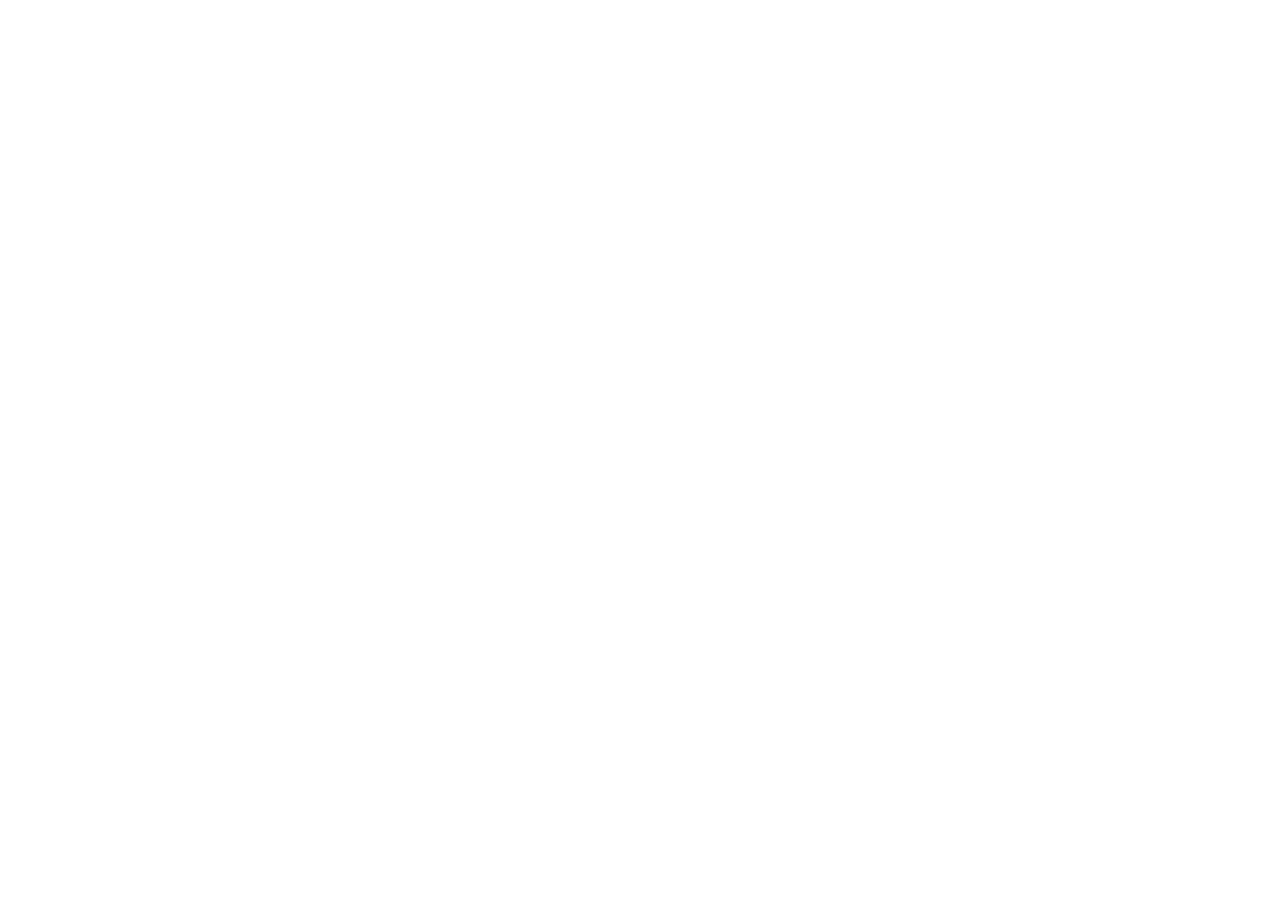
==== index.html @ 16da3630 "I created the HTML structure and added link tags for CSS styles." ====
<!DOCTYPE html>
<html lang="en">
<head>
    <meta charset="UTF-8">
    <meta http-equiv="X-UA-Compatible" content="IE=edge">
    <meta name="viewport" content="width=device-width, initial-scale=1.0">
    <title>FrontEnd Store</title>
    <link rel="stylesheet" href="Css/normalize.css">
    <link rel="preconnect" href="https://fonts.googleapis.com">
<link rel="preconnect" href="https://fonts.gstatic.com" crossorigin>
<link href="https://fonts.googleapis.com/css2?family=Krub:wght@400;700&family=Staatliches&display=swap" rel="stylesheet">
    <link rel="stylesheet" href="Css/style.css">
</head>
<body>
    
</body>
</html>
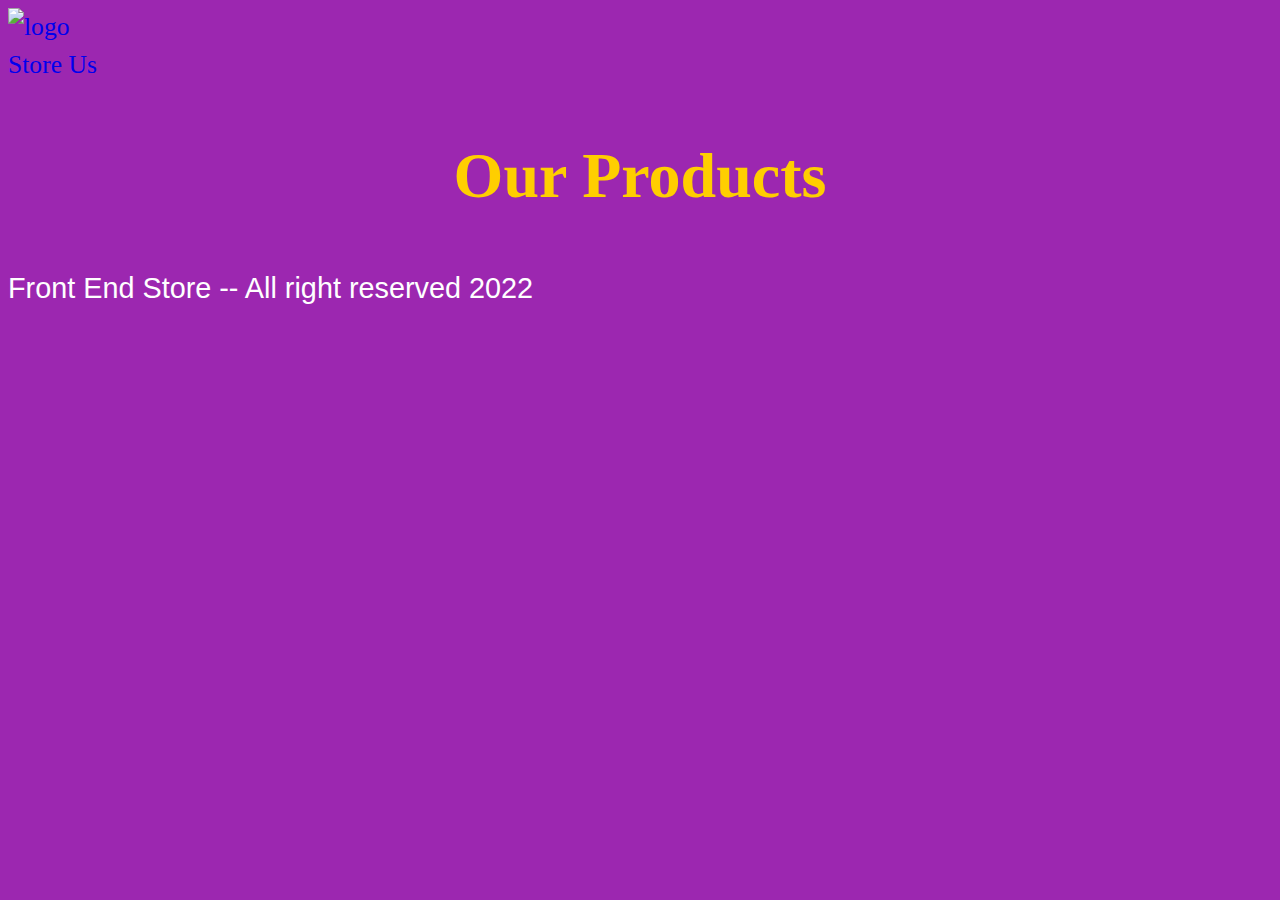
==== commit 285cac1c: "I added the link to reference the "shop" and "about" page." ====
--- a/index.html
+++ b/index.html
@@ -1,5 +1,6 @@
 <!DOCTYPE html>
 <html lang="en">
+
 <head>
     <meta charset="UTF-8">
     <meta http-equiv="X-UA-Compatible" content="IE=edge">
@@ -7,11 +8,30 @@
     <title>FrontEnd Store</title>
     <link rel="stylesheet" href="Css/normalize.css">
     <link rel="preconnect" href="https://fonts.googleapis.com">
-<link rel="preconnect" href="https://fonts.gstatic.com" crossorigin>
-<link href="https://fonts.googleapis.com/css2?family=Krub:wght@400;700&family=Staatliches&display=swap" rel="stylesheet">
+    <link rel="preconnect" href="https://fonts.gstatic.com" crossorigin>
+    <link href="https://fonts.googleapis.com/css2?family=Krub:wght@400;700&family=Staatliches&display=swap"
+        rel="stylesheet">
     <link rel="stylesheet" href="Css/style.css">
 </head>
+
 <body>
-    
+    <header class="header">
+        <a href="index.html">
+            <!-- alt helps in case there is no internet connection, where the text "logo" is displayed and also in the position of the website. -->
+            <img class="header__logo" src="img/logo.png" alt="logo">
+        </a>
+    </header>
+    <nav class="nav">
+        <a class="nav_link nav_link--active" href="index.html">Store</a>
+        <a class="nav_link" href="us.html">Us</a>
+    </nav>
+
+<main class="container">
+    <h1>Our Products</h1>
+</main>
+
+<footer class="footer">
+    <p class="footer__text">Front End Store -- All right reserved 2022</p>
+</footer>
 </body>
 </html>--- a/Css/style.css
+++ b/Css/style.css
@@ -0,0 +1,64 @@
+:root{
+    --primary: #9c27b0;
+    --darkPrimary: #89119d;
+    --secondary: #ffce00;
+    --darkSecondary: rgb(233,287,2);
+    --white: #fff;
+    --black: #000;
+    --mainFont: 'Staatliches', cursive;
+}
+
+/* apply a natural box layout model to all elements, but allowing components to change */
+html {
+  box-sizing: border-box;
+}
+*, *:before, *:after {
+  box-sizing: inherit;
+}
+
+/* Global */
+
+body{
+background-color: var(--primary);
+font-size: 1.6rem;
+/* source base */
+line-height: 1.5;
+}
+
+p{
+    font-size: 1.8rem;
+    font-family: Arial, Helvetica, sans-serif;
+    color: var(--white);
+}
+
+a{
+    text-decoration: none;
+}
+
+img{
+    width: 100%;
+}
+
+.container{
+    max-width: 120rem;
+    /* to center */
+    margin: 0 auto;
+}
+
+h1, h2, h3{
+    text-align: center;
+    color: var(--secondary);
+    font-family: var();
+}
+
+h1{
+    font-size: 4rem;
+}
+
+h2{
+    font-size: 3.2rem;
+}
+
+h3{
+    font-size: 2.4rem;
+}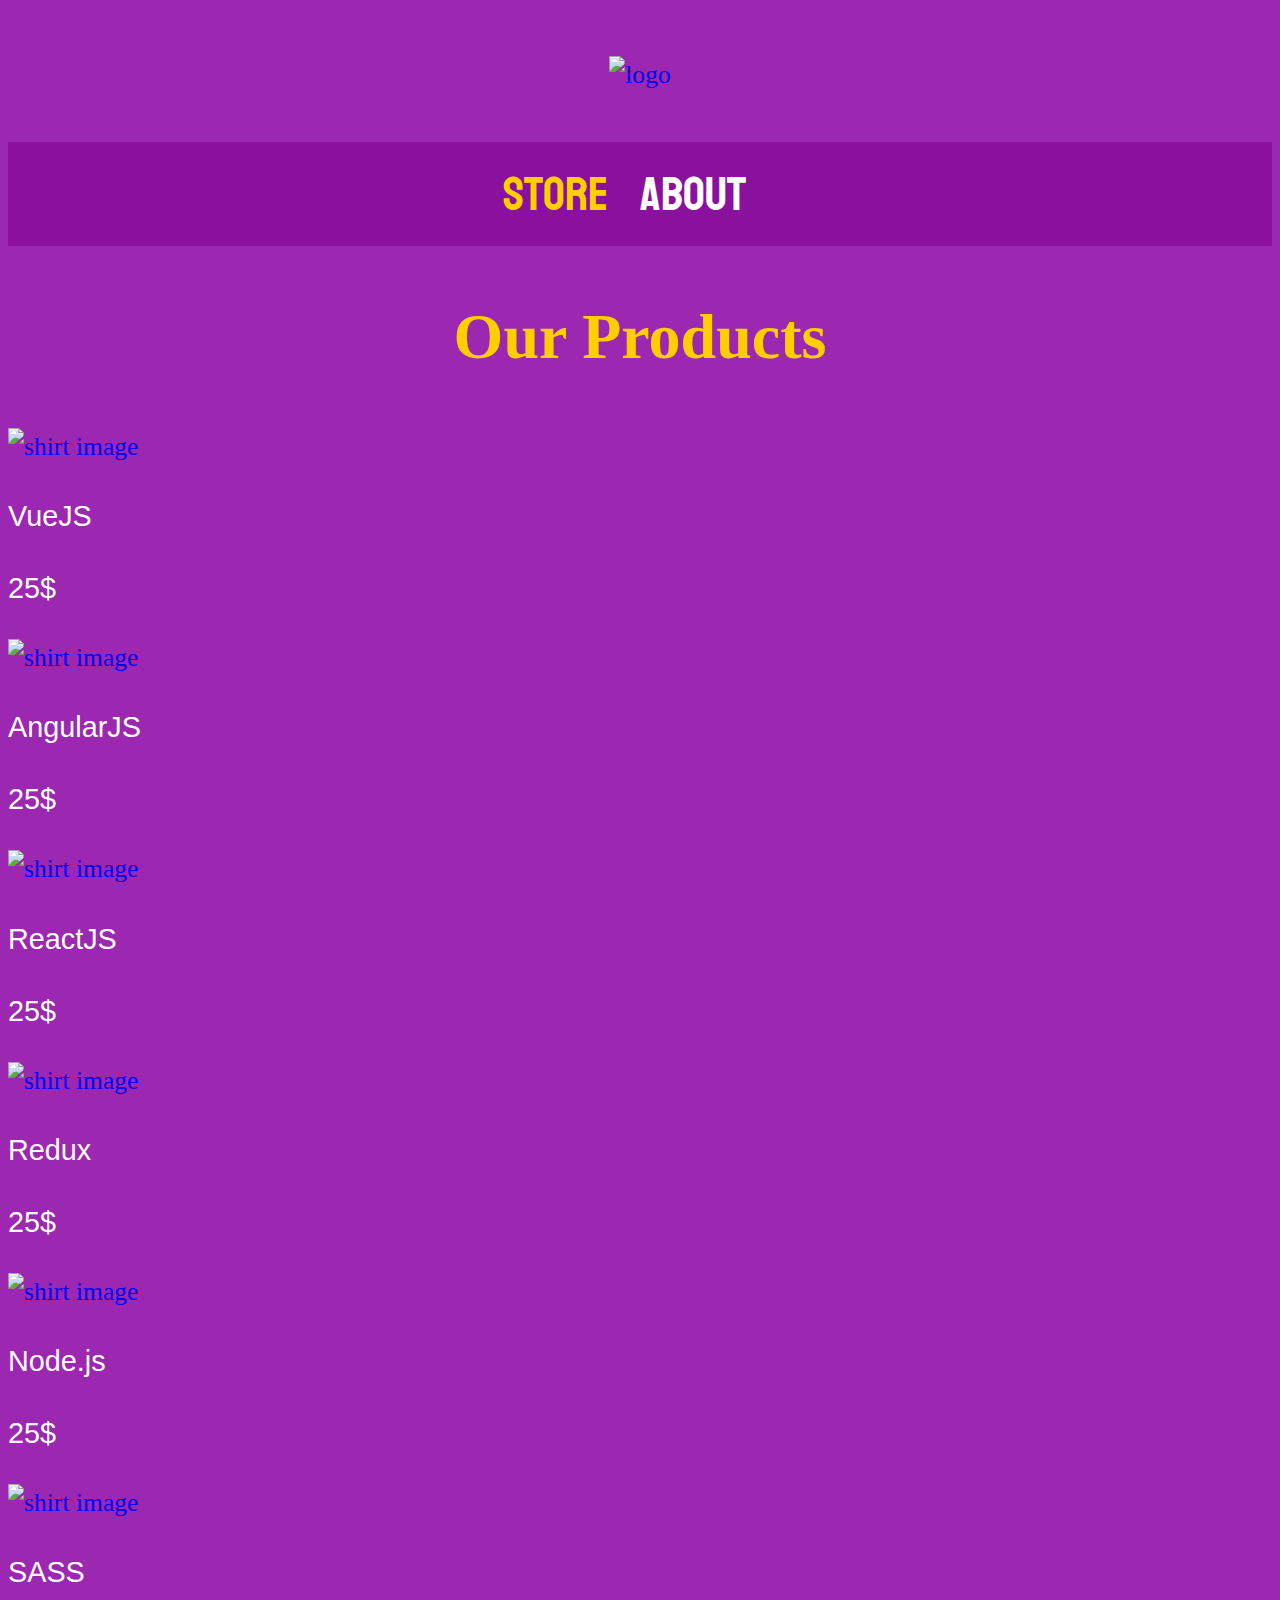
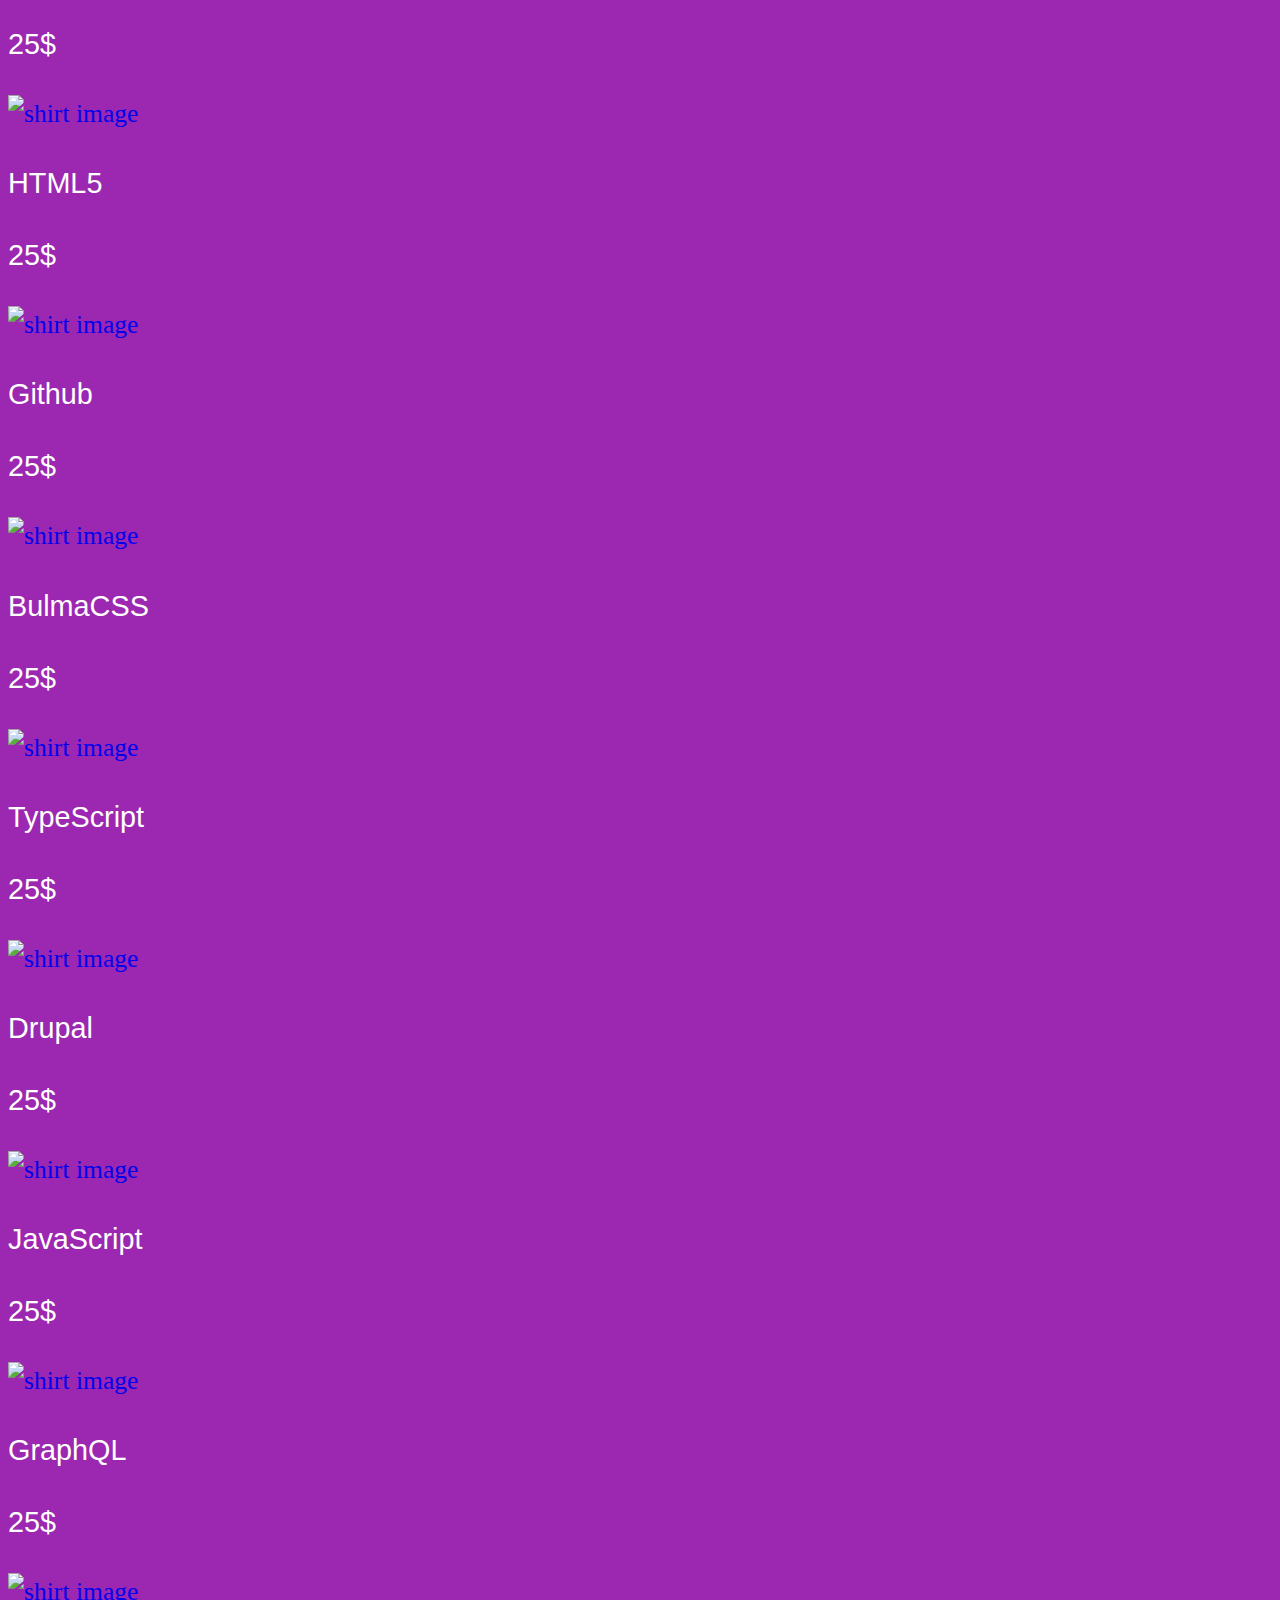
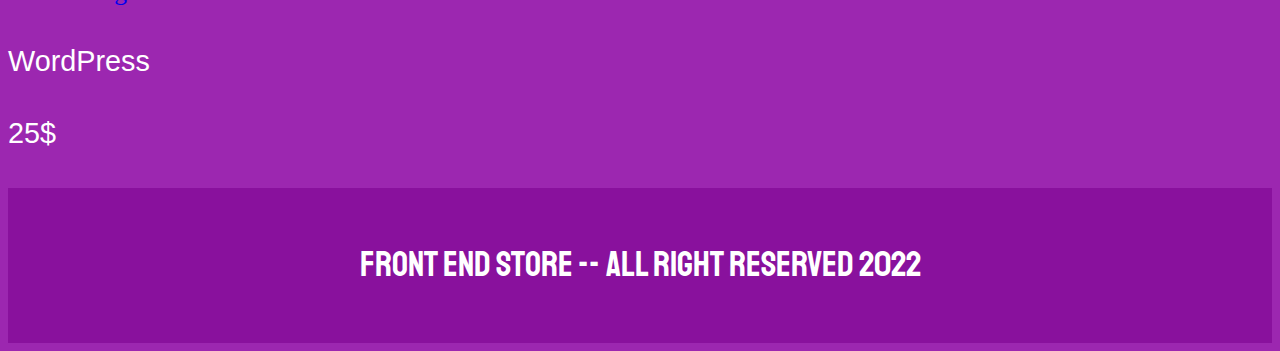
==== commit 2efe6700: "I changed the name of the "us" section to "about". I then created the different store products and a" ====
--- a/index.html
+++ b/index.html
@@ -23,11 +23,153 @@
     </header>
     <nav class="nav">
         <a class="nav_link nav_link--active" href="index.html">Store</a>
-        <a class="nav_link" href="us.html">Us</a>
+        <a class="nav_link" href="about.html">About</a>
     </nav>
 
 <main class="container">
     <h1>Our Products</h1>
+    <div class="grid">
+        <div class="product">
+            <a href="product.html">
+                <img class="product__img" src="img/1.jpg" alt="shirt image">
+                <div class="product_info">
+                    <p class="product_name">VueJS</p>
+                    <p class="product_price">25$</p>
+                </div>
+            </a>
+        </div> <!-- Close .product -->
+    
+        <div class="product">
+            <a href="product.html">
+                <img class="product__img" src="img/2.jpg" alt="shirt image">
+                <div class="product_info">
+                    <p class="product_name">AngularJS</p>
+                    <p class="product_price">25$</p>
+                </div>
+            </a>
+        </div> <!-- Close .product -->
+        
+        <div class="product">
+            <a href="product.html">
+                <img class="product__img" src="img/3.jpg" alt="shirt image">
+                <div class="product_info">
+                    <p class="product_name">ReactJS</p>
+                    <p class="product_price">25$</p>
+                </div>
+            </a>
+        </div> <!-- Close .product -->
+        
+        <div class="product">
+            <a href="product.html">
+                <img class="product__img" src="img/4.jpg" alt="shirt image">
+                <div class="product_info">
+                    <p class="product_name">Redux</p>
+                    <p class="product_price">25$</p>
+                </div>
+            </a>
+        </div> <!-- Close .product -->
+        
+        <div class="product">
+            <a href="product.html">
+                <img class="product__img" src="img/5.jpg" alt="shirt image">
+                <div class="product_info">
+                    <p class="product_name">Node.js</p>
+                    <p class="product_price">25$</p>
+                </div>
+            </a>
+        </div> <!-- Close .product -->
+        
+        <div class="product">
+            <a href="product.html">
+                <img class="product__img" src="img/6.jpg" alt="shirt image">
+                <div class="product_info">
+                    <p class="product_name">SASS</p>
+                    <p class="product_price">25$</p>
+                </div>
+            </a>
+        </div> <!-- Close .product -->
+        
+        <div class="product">
+            <a href="product.html">
+                <img class="product__img" src="img/7.jpg" alt="shirt image">
+                <div class="product_info">
+                    <p class="product_name">HTML5</p>
+                    <p class="product_price">25$</p>
+                </div>
+            </a>
+        </div> <!-- Close .product -->
+        
+        <div class="product">
+            <a href="product.html">
+                <img class="product__img" src="img/8.jpg" alt="shirt image">
+                <div class="product_info">
+                    <p class="product_name">Github</p>
+                    <p class="product_price">25$</p>
+                </div>
+            </a>
+        </div> <!-- Close .product -->
+        
+        <div class="product">
+            <a href="product.html">
+                <img class="product__img" src="img/9.jpg" alt="shirt image">
+                <div class="product_info">
+                    <p class="product_name">BulmaCSS</p>
+                    <p class="product_price">25$</p>
+                </div>
+            </a>
+        </div> <!-- Close .product -->
+        
+        <div class="product">
+            <a href="product.html">
+                <img class="product__img" src="img/10.jpg" alt="shirt image">
+                <div class="product_info">
+                    <p class="product_name">TypeScript</p>
+                    <p class="product_price">25$</p>
+                </div>
+            </a>
+        </div> <!-- Close .product -->
+        
+        <div class="product">
+            <a href="product.html">
+                <img class="product__img" src="img/11.jpg" alt="shirt image">
+                <div class="product_info">
+                    <p class="product_name">Drupal</p>
+                    <p class="product_price">25$</p>
+                </div>
+            </a>
+        </div> <!-- Close .product -->
+        
+        <div class="product">
+            <a href="product.html">
+                <img class="product__img" src="img/12.jpg" alt="shirt image">
+                <div class="product_info">
+                    <p class="product_name">JavaScript</p>
+                    <p class="product_price">25$</p>
+                </div>
+            </a>
+        </div> <!-- Close .product -->
+        
+        <div class="product">
+            <a href="product.html">
+                <img class="product__img" src="img/13.jpg" alt="shirt image">
+                <div class="product_info">
+                    <p class="product_name">GraphQL</p>
+                    <p class="product_price">25$</p>
+                </div>
+            </a>
+        </div> <!-- Close .product -->
+        
+        <div class="product">
+            <a href="product.html">
+                <img class="product__img" src="img/14.jpg" alt="shirt image">
+                <div class="product_info">
+                    <p class="product_name">WordPress</p>
+                    <p class="product_price">25$</p>
+                </div>
+            </a>
+        </div> <!-- Close .product -->
+    </div> 
+
 </main>
 
 <footer class="footer">
--- a/Css/style.css
+++ b/Css/style.css
@@ -36,7 +36,7 @@
 }
 
 img{
-    width: 100%;
+    max-width: 100%;
 }
 
 .container{
@@ -61,4 +61,54 @@
 
 h3{
     font-size: 2.4rem;
+}
+
+/* Header */
+
+.header{
+    display: flex;
+    /* To centralize horizontally */
+    justify-content: center;
+}
+
+.header__logo{
+    /* Remember, the margin up and down is the first value and the margin to the left and right is the second value. */
+    margin: 3rem 0;
+}
+
+/* Footer */
+.footer{
+    background-color: var(--darkPrimary);
+    padding: 1rem 0;
+    margin-top: 2rem;
+}
+.footer__text{
+    font-family: var(--mainFont);
+    text-align: center;
+    font-size: 2.2rem;
+}
+/* nav */
+
+.nav{
+background-color: var(--darkPrimary);
+/* Remember, the padding up and down is the first value and the padding to the left and right is the second value. */
+padding: 1rem 0;
+display: flex;
+justify-content: center;
+/* new way of separation */
+/* gap: 2rem; */
+
+}
+
+.nav_link{
+font-family: var(--mainFont);
+color: var(--white);
+font-size: 3rem;
+margin-right: 2rem;
+}
+.nav_link:first:last-of-type{
+    margin-right: 0;
+}
+.nav_link--active, .nav_link:hover{
+    color: var(--secondary);
 }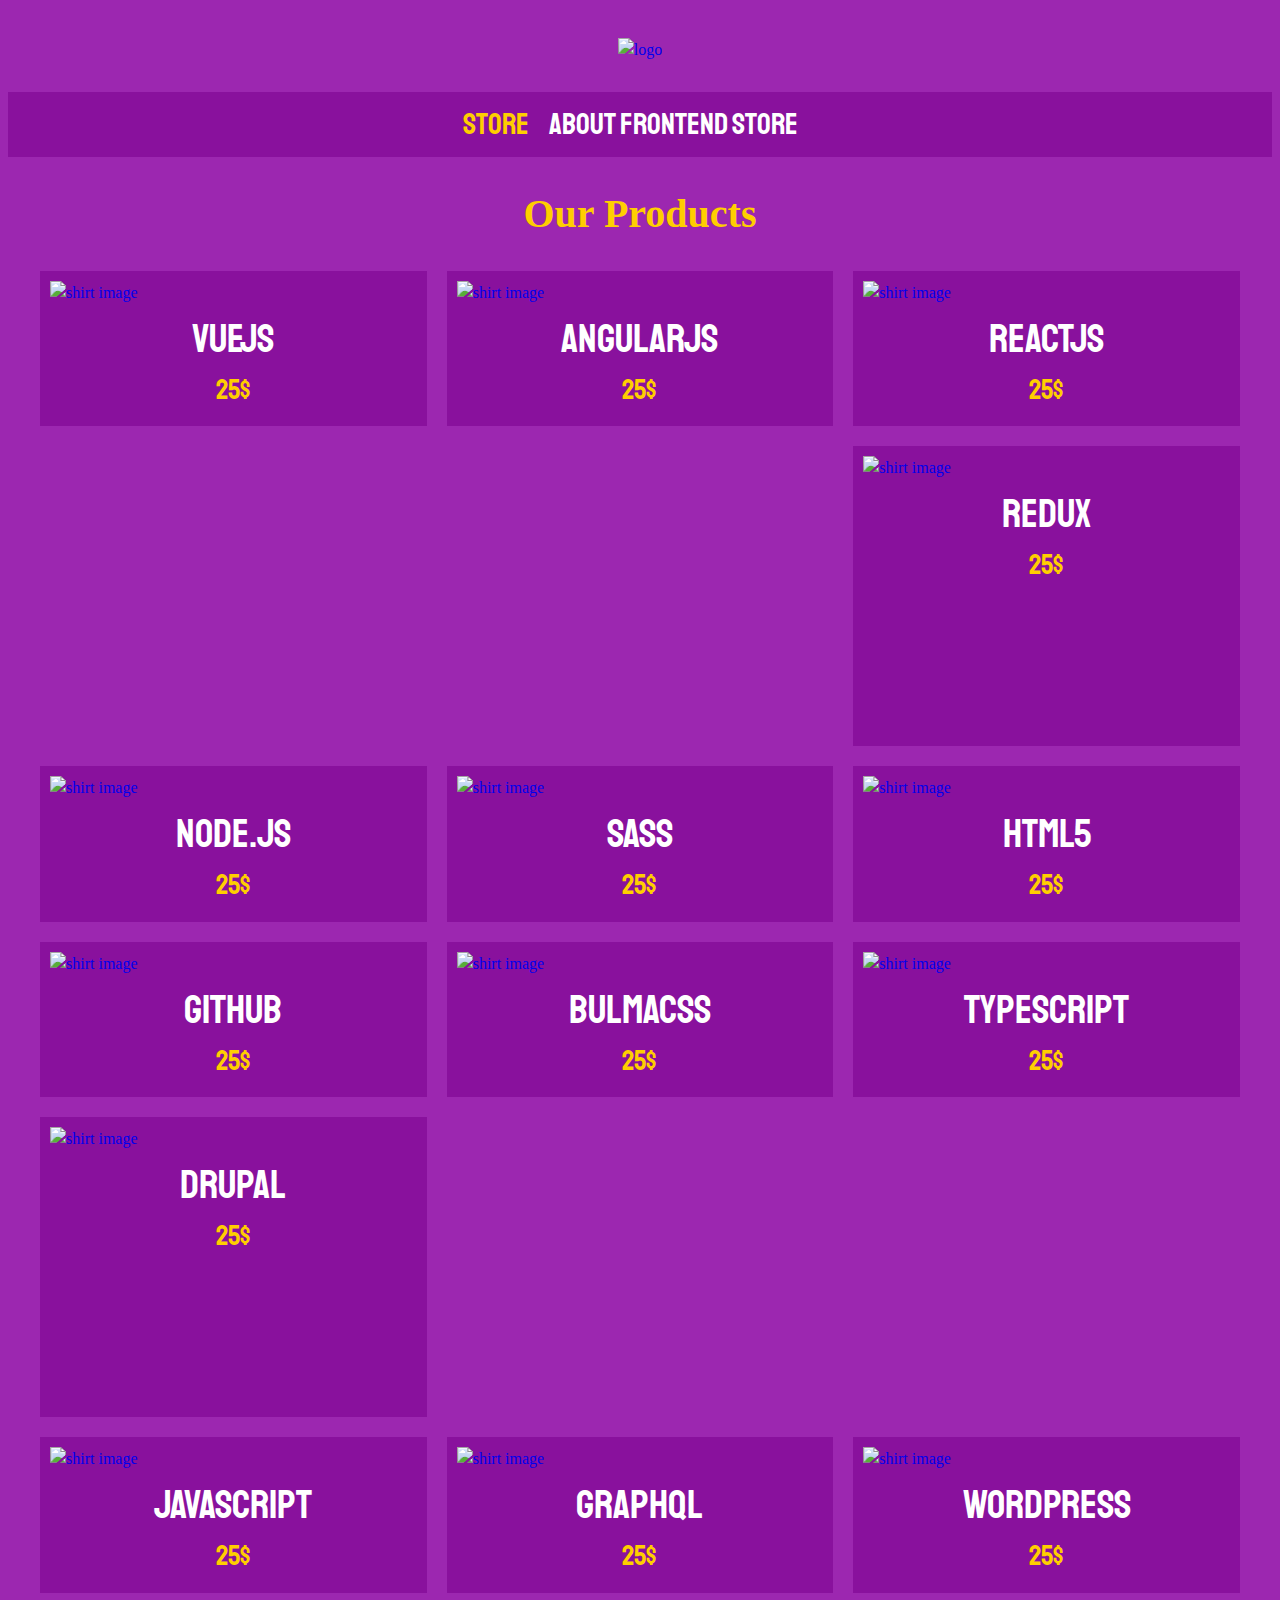
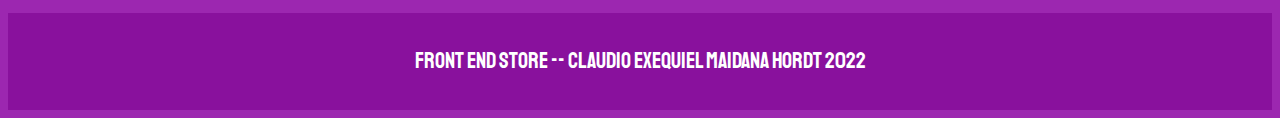
==== commit b4f70faa: "I ordered and organized the code." ====
--- a/index.html
+++ b/index.html
@@ -23,157 +23,160 @@
     </header>
     <nav class="nav">
         <a class="nav_link nav_link--active" href="index.html">Store</a>
-        <a class="nav_link" href="about.html">About</a>
+        <a class="nav_link" href="about.html">About FrontEnd Store</a>
     </nav>
 
-<main class="container">
-    <h1>Our Products</h1>
-    <div class="grid">
-        <div class="product">
-            <a href="product.html">
-                <img class="product__img" src="img/1.jpg" alt="shirt image">
-                <div class="product_info">
-                    <p class="product_name">VueJS</p>
-                    <p class="product_price">25$</p>
-                </div>
-            </a>
-        </div> <!-- Close .product -->
-    
-        <div class="product">
-            <a href="product.html">
-                <img class="product__img" src="img/2.jpg" alt="shirt image">
-                <div class="product_info">
-                    <p class="product_name">AngularJS</p>
-                    <p class="product_price">25$</p>
-                </div>
-            </a>
-        </div> <!-- Close .product -->
-        
-        <div class="product">
-            <a href="product.html">
-                <img class="product__img" src="img/3.jpg" alt="shirt image">
-                <div class="product_info">
-                    <p class="product_name">ReactJS</p>
-                    <p class="product_price">25$</p>
-                </div>
-            </a>
-        </div> <!-- Close .product -->
-        
-        <div class="product">
-            <a href="product.html">
-                <img class="product__img" src="img/4.jpg" alt="shirt image">
-                <div class="product_info">
-                    <p class="product_name">Redux</p>
-                    <p class="product_price">25$</p>
-                </div>
-            </a>
-        </div> <!-- Close .product -->
-        
-        <div class="product">
-            <a href="product.html">
-                <img class="product__img" src="img/5.jpg" alt="shirt image">
-                <div class="product_info">
-                    <p class="product_name">Node.js</p>
-                    <p class="product_price">25$</p>
-                </div>
-            </a>
-        </div> <!-- Close .product -->
-        
-        <div class="product">
-            <a href="product.html">
-                <img class="product__img" src="img/6.jpg" alt="shirt image">
-                <div class="product_info">
-                    <p class="product_name">SASS</p>
-                    <p class="product_price">25$</p>
-                </div>
-            </a>
-        </div> <!-- Close .product -->
-        
-        <div class="product">
-            <a href="product.html">
-                <img class="product__img" src="img/7.jpg" alt="shirt image">
-                <div class="product_info">
-                    <p class="product_name">HTML5</p>
-                    <p class="product_price">25$</p>
-                </div>
-            </a>
-        </div> <!-- Close .product -->
-        
-        <div class="product">
-            <a href="product.html">
-                <img class="product__img" src="img/8.jpg" alt="shirt image">
-                <div class="product_info">
-                    <p class="product_name">Github</p>
-                    <p class="product_price">25$</p>
-                </div>
-            </a>
-        </div> <!-- Close .product -->
-        
-        <div class="product">
-            <a href="product.html">
-                <img class="product__img" src="img/9.jpg" alt="shirt image">
-                <div class="product_info">
-                    <p class="product_name">BulmaCSS</p>
-                    <p class="product_price">25$</p>
-                </div>
-            </a>
-        </div> <!-- Close .product -->
-        
-        <div class="product">
-            <a href="product.html">
-                <img class="product__img" src="img/10.jpg" alt="shirt image">
-                <div class="product_info">
-                    <p class="product_name">TypeScript</p>
-                    <p class="product_price">25$</p>
-                </div>
-            </a>
-        </div> <!-- Close .product -->
-        
-        <div class="product">
-            <a href="product.html">
-                <img class="product__img" src="img/11.jpg" alt="shirt image">
-                <div class="product_info">
-                    <p class="product_name">Drupal</p>
-                    <p class="product_price">25$</p>
-                </div>
-            </a>
-        </div> <!-- Close .product -->
-        
-        <div class="product">
-            <a href="product.html">
-                <img class="product__img" src="img/12.jpg" alt="shirt image">
-                <div class="product_info">
-                    <p class="product_name">JavaScript</p>
-                    <p class="product_price">25$</p>
-                </div>
-            </a>
-        </div> <!-- Close .product -->
-        
-        <div class="product">
-            <a href="product.html">
-                <img class="product__img" src="img/13.jpg" alt="shirt image">
-                <div class="product_info">
-                    <p class="product_name">GraphQL</p>
-                    <p class="product_price">25$</p>
-                </div>
-            </a>
-        </div> <!-- Close .product -->
-        
-        <div class="product">
-            <a href="product.html">
-                <img class="product__img" src="img/14.jpg" alt="shirt image">
-                <div class="product_info">
-                    <p class="product_name">WordPress</p>
-                    <p class="product_price">25$</p>
-                </div>
-            </a>
-        </div> <!-- Close .product -->
-    </div> 
+    <main class="container">
+        <h1>Our Products</h1>
+        <div class="grid">
+            <div class="product">
+                <a href="product.html">
+                    <img class="product__img" src="img/1.jpg" alt="shirt image">
+                    <div>
+                        <p class="product__name">VueJS</p>
+                        <p class="product__price">25$</p>
+                    </div>
+                </a>
+            </div> <!-- Close .product -->
 
-</main>
+            <div class="product">
+                <a href="product.html">
+                    <img class="product__img" src="img/2.jpg" alt="shirt image">
+                    <div class="product_info">
+                        <p class="product__name">AngularJS</p>
+                        <p class="product__price">25$</p>
+                    </div>
+                </a>
+            </div> <!-- Close .product -->
 
-<footer class="footer">
-    <p class="footer__text">Front End Store -- All right reserved 2022</p>
-</footer>
+            <div class="product">
+                <a href="product.html">
+                    <img class="product__img" src="img/3.jpg" alt="shirt image">
+                    <div class="product_info">
+                        <p class="product__name">ReactJS</p>
+                        <p class="product__price">25$</p>
+                    </div>
+                </a>
+            </div> <!-- Close .product -->
+
+            <div class="product">
+                <a href="product.html">
+                    <img class="product__img" src="img/4.jpg" alt="shirt image">
+                    <div class="product_info">
+                        <p class="product__name">Redux</p>
+                        <p class="product__price">25$</p>
+                    </div>
+                </a>
+            </div> <!-- Close .product -->
+
+            <div class="product">
+                <a href="product.html">
+                    <img class="product__img" src="img/5.jpg" alt="shirt image">
+                    <div class="product_info">
+                        <p class="product__name">Node.js</p>
+                        <p class="product__price">25$</p>
+                    </div>
+                </a>
+            </div> <!-- Close .product -->
+
+            <div class="product">
+                <a href="product.html">
+                    <img class="product__img" src="img/6.jpg" alt="shirt image">
+                    <div class="product_info">
+                        <p class="product__name">SASS</p>
+                        <p class="product__price">25$</p>
+                    </div>
+                </a>
+            </div> <!-- Close .product -->
+
+            <div class="product">
+                <a href="product.html">
+                    <img class="product__img" src="img/7.jpg" alt="shirt image">
+                    <div class="product_info">
+                        <p class="product__name">HTML5</p>
+                        <p class="product__price">25$</p>
+                    </div>
+                </a>
+            </div> <!-- Close .product -->
+
+            <div class="product">
+                <a href="product.html">
+                    <img class="product__img" src="img/8.jpg" alt="shirt image">
+                    <div class="product_info">
+                        <p class="product__name">GitHub</p>
+                        <p class="product__price">25$</p>
+                    </div>
+                </a>
+            </div> <!-- Close .product -->
+
+            <div class="product">
+                <a href="product.html">
+                    <img class="product__img" src="img/9.jpg" alt="shirt image">
+                    <div class="product_info">
+                        <p class="product__name">BulmaCSS</p>
+                        <p class="product__price">25$</p>
+                    </div>
+                </a>
+            </div> <!-- Close .product -->
+
+            <div class="product">
+                <a href="product.html">
+                    <img class="product__img" src="img/10.jpg" alt="shirt image">
+                    <div class="product_info">
+                        <p class="product__name">TypeScript</p>
+                        <p class="product__price">25$</p>
+                    </div>
+                </a>
+            </div> <!-- Close .product -->
+
+            <div class="product">
+                <a href="product.html">
+                    <img class="product__img" src="img/11.jpg" alt="shirt image">
+                    <div class="product_info">
+                        <p class="product__name">Drupal</p>
+                        <p class="product__price">25$</p>
+                    </div>
+                </a>
+            </div> <!-- Close .product -->
+
+            <div class="product">
+                <a href="product.html">
+                    <img class="product__img" src="img/12.jpg" alt="shirt image">
+                    <div class="product_info">
+                        <p class="product__name">JavaScript</p>
+                        <p class="product__price">25$</p>
+                    </div>
+                </a>
+            </div> <!-- Close .product -->
+
+            <div class="product">
+                <a href="product.html">
+                    <img class="product__img" src="img/13.jpg" alt="shirt image">
+                    <div class="product_info">
+                        <p class="product__name">GraphQL</p>
+                        <p class="product__price">25$</p>
+                    </div>
+                </a>
+            </div> <!-- Close .product -->
+
+            <div class="product">
+                <a href="product.html">
+                    <img class="product__img" src="img/14.jpg" alt="shirt image">
+                    <div class="product_info">
+                        <p class="product__name">WordPress</p>
+                        <p class="product__price">25$</p>
+                    </div>
+                </a>
+            </div> <!-- Close .product -->
+            <div class="graphic graphic--shirt"></div>
+            <div class="graphic graphic--node"></div>
+        </div>
+
+    </main>
+
+    <footer class="footer">
+        <p class="footer__text">Front End Store -- Claudio Exequiel Maidana Hordt 2022</p>
+    </footer>
 </body>
+
 </html>--- a/Css/style.css
+++ b/Css/style.css
@@ -11,6 +11,7 @@
 /* apply a natural box layout model to all elements, but allowing components to change */
 html {
   box-sizing: border-box;
+  font-size: 62.5%;
 }
 *, *:before, *:after {
   box-sizing: inherit;
@@ -111,4 +112,105 @@
 }
 .nav_link--active, .nav_link:hover{
     color: var(--secondary);
+}
+/* Grid */
+.grid{
+    display: grid;
+    grid-template-columns: repeat(2, 1fr);
+    gap: 2rem;
+}
+
+@media (min-width: 768px) {
+    .grid{
+        grid-template-columns: repeat(3, 1fr);
+    }
+}
+
+/* Product */
+
+.product{
+background-color: var(--darkPrimary);
+padding: 1rem;
+}
+
+.product__img{
+width: 100%;
+}
+
+.product__info{
+
+}
+
+.product__name{
+    font-size: 4rem;
+}
+
+.product__price{
+    font-size: 2.8rem;
+    color: var(--secondary);
+}
+
+.product__name, .product__price{
+    font-family: var(--mainFont);
+    margin: 1rem 0;
+    text-align: center;
+    line-height: 1.2;
+}
+
+/* Graphics */
+
+.graphic {
+    min-height: 30rem;
+    background-repeat: no-repeat;
+    background-size: cover;
+    grid-column: 1 / 3;
+}
+
+.graphic--shirt{
+grid-row: 2 / 3;
+background-image: url(../img/grafico1.jpg);
+}
+
+.graphic--node{
+    background-image: url(../img/grafico2.jpg);
+    grid-row: 8 / 9;
+}
+
+@media (min-width: 768px) {
+    .graphic--node{
+        grid-row: 5 / 6;
+        grid-column: 2 / 4;
+        }
+}
+
+/* About */
+.about{
+display: grid;
+gap: 2rem;
+}
+
+.about__image{
+    grid-row: 1 / 2;
+    grid-column: 1 / 2;
+}
+
+.about__text{
+    grid-row: 2 / 3;
+    grid-column: 1 / 2;
+}
+
+
+@media (min-width: 768px) {
+    .about{
+        display: grid;
+        }
+    .about__image{
+        grid-row: 1 / 2;
+        grid-column: 2 / 3;
+    }
+    
+    .about__text{
+        grid-row: 1 / 2;
+        grid-column: 1 / 2;
+    }
 }